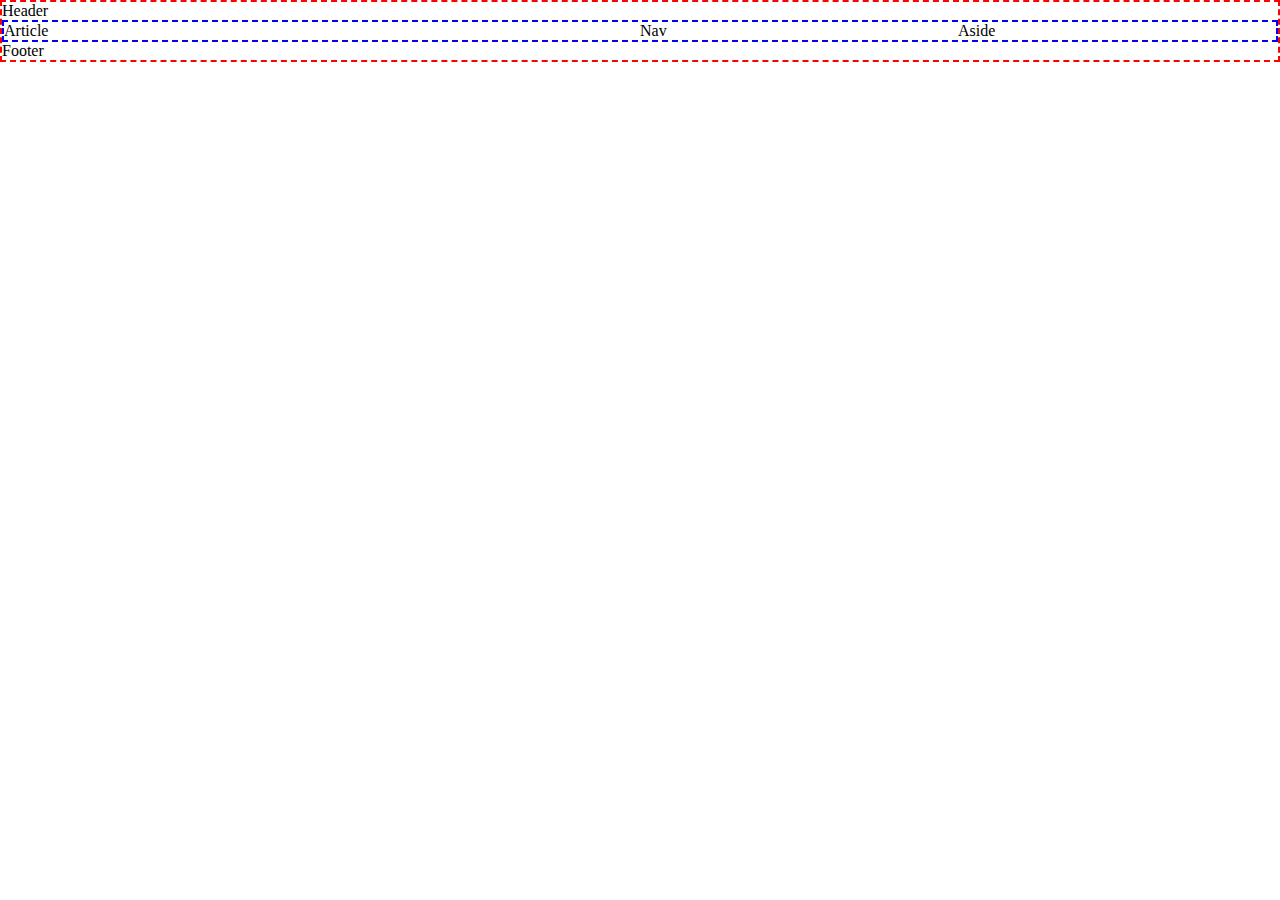
==== deel-2-flexbox-layout/opdracht-1/index.html @ 1b376fb2 "hoi" ====
<!DOCTYPE html>
<html lang="en">
<head>
    <meta charset="UTF-8">
    <link rel="stylesheet" href="../styles/global-styles.css">
    <link rel="stylesheet" href="styles/styles.css">
    <title>Flexbox-opdracht: layouts maken (1)</title>
</head>
<body class="bodyop1">
<header>Header</header>
<main class="mainop1">
    <article>
        Article
        <!--<p>ZET DEZE TEKST AAN EN UIT! consectetur adipisicing elit. Ab accusamus aliquid at blanditiis culpa dolor ea
            earum esse et excepturi ipsa nam qui, rem repellendus totam. A, aspernatur atque consequuntur cumque dolor
            expedita fugiat minima, necessitatibus nemo quaerat quas quia quis repellat sapiente sequi vel veritatis
            vitae! Hic illo ipsum iure repellendus sed voluptate?</p>
        <p>Lorem ipsum dolor sit amet, consectetur adipisicing elit. Ab accusamus aliquid at blanditiis culpa dolor ea
            earum esse et excepturi ipsa nam qui, rem repellendus totam. A, aspernatur atque consequuntur cumque dolor
            expedita fugiat minima, necessitatibus nemo quaerat quas quia quis repellat sapiente sequi vel veritatis
            vitae! Hic illo ipsum iure repellendus sed voluptate?</p>
        <p>Lorem ipsum dolor sit amet, consectetur adipisicing elit. Ab accusamus aliquid at blanditiis culpa dolor ea
            earum esse et excepturi ipsa nam qui, rem repellendus totam. A, aspernatur atque consequuntur cumque dolor
            expedita fugiat minima, necessitatibus nemo quaerat quas quia quis repellat sapiente sequi vel veritatis
            vitae! Hic illo ipsum iure repellendus sed voluptate?</p>
        <p>Lorem ipsum dolor sit amet, consectetur adipisicing elit. Ab accusamus aliquid at blanditiis culpa dolor ea
            earum esse et excepturi ipsa nam qui, rem repellendus totam. A, aspernatur atque consequuntur cumque dolor
            expedita fugiat minima, necessitatibus nemo quaerat quas quia quis repellat sapiente sequi vel veritatis
            vitae! Hic illo ipsum iure repellendus sed voluptate?</p>
        <p>Lorem ipsum dolor sit amet, consectetur adipisicing elit. Ab accusamus aliquid at blanditiis culpa dolor ea
            earum esse et excepturi ipsa nam qui, rem repellendus totam. A, aspernatur atque consequuntur cumque dolor
            expedita fugiat minima, necessitatibus nemo quaerat quas quia quis repellat sapiente sequi vel veritatis
            vitae! Hic illo ipsum iure repellendus sed voluptate?</p>
        <p>Lorem ipsum dolor sit amet, consectetur adipisicing elit. Ab accusamus aliquid at blanditiis culpa dolor ea
            earum esse et excepturi ipsa nam qui, rem repellendus totam. A, aspernatur atque consequuntur cumque dolor
            expedita fugiat minima, necessitatibus nemo quaerat quas quia quis repellat sapiente sequi vel veritatis
            vitae! Hic illo ipsum iure repellendus sed voluptate?</p>
        <p>Lorem ipsum dolor sit amet, consectetur adipisicing elit. Ab accusamus aliquid at blanditiis culpa dolor ea
            earum esse et excepturi ipsa nam qui, rem repellendus totam. A, aspernatur atque consequuntur cumque dolor
            expedita fugiat minima, necessitatibus nemo quaerat quas quia quis repellat sapiente sequi vel veritatis
            vitae! Hic illo ipsum iure repellendus sed voluptate?</p>
        <p>Lorem ipsum dolor sit amet, consectetur adipisicing elit. Ab accusamus aliquid at blanditiis culpa dolor ea
            earum esse et excepturi ipsa nam qui, rem repellendus totam. A, aspernatur atque consequuntur cumque dolor
            expedita fugiat minima, necessitatibus nemo quaerat quas quia quis repellat sapiente sequi vel veritatis
            vitae! Hic illo ipsum iure repellendus sed voluptate?</p>-->
    </article>
   <!-- <div>-->
    <nav>Nav</nav>
    <aside>Aside</aside>
    <!--</div>-->
</main>
<footer>Footer</footer>
</body>
</html>
---- deel-2-flexbox-layout/opdracht-1/styles/styles.css ----
/*Schrijf hier jouw CSS*/
* {
    box-sizing: border-box;
    padding: 0;
    margin: 0;
}

.bodyop1 {
    display: flex;
    border: 2px dashed red;
    flex-direction: column;
    height: 100%;

}

.mainop1 {
    display: flex;
    border: 2px dashed blue;
    flex-basis: auto;
    justify-content: space-evenly;
}

header {
    flex-basis: 100%;
    flex-grow: 0;
    flex-shrink: 0;
}

article {
    flex-basis: 50%;
    flex-grow: 1;
    flex-shrink: 1;

}

nav {
    flex-basis: 25%;
    flex-grow: 1;
    flex-shrink: 0;

}

aside {
    flex-basis: 25%;
    flex-grow: 1;
    flex-shrink: 0;
}

footer {
    flex-basis: 100%;
    flex-grow: 0;
    flex-shrink: 0;
}

/*
div{
    display: flex;
    flex-direction: row-reverse;
}
*/
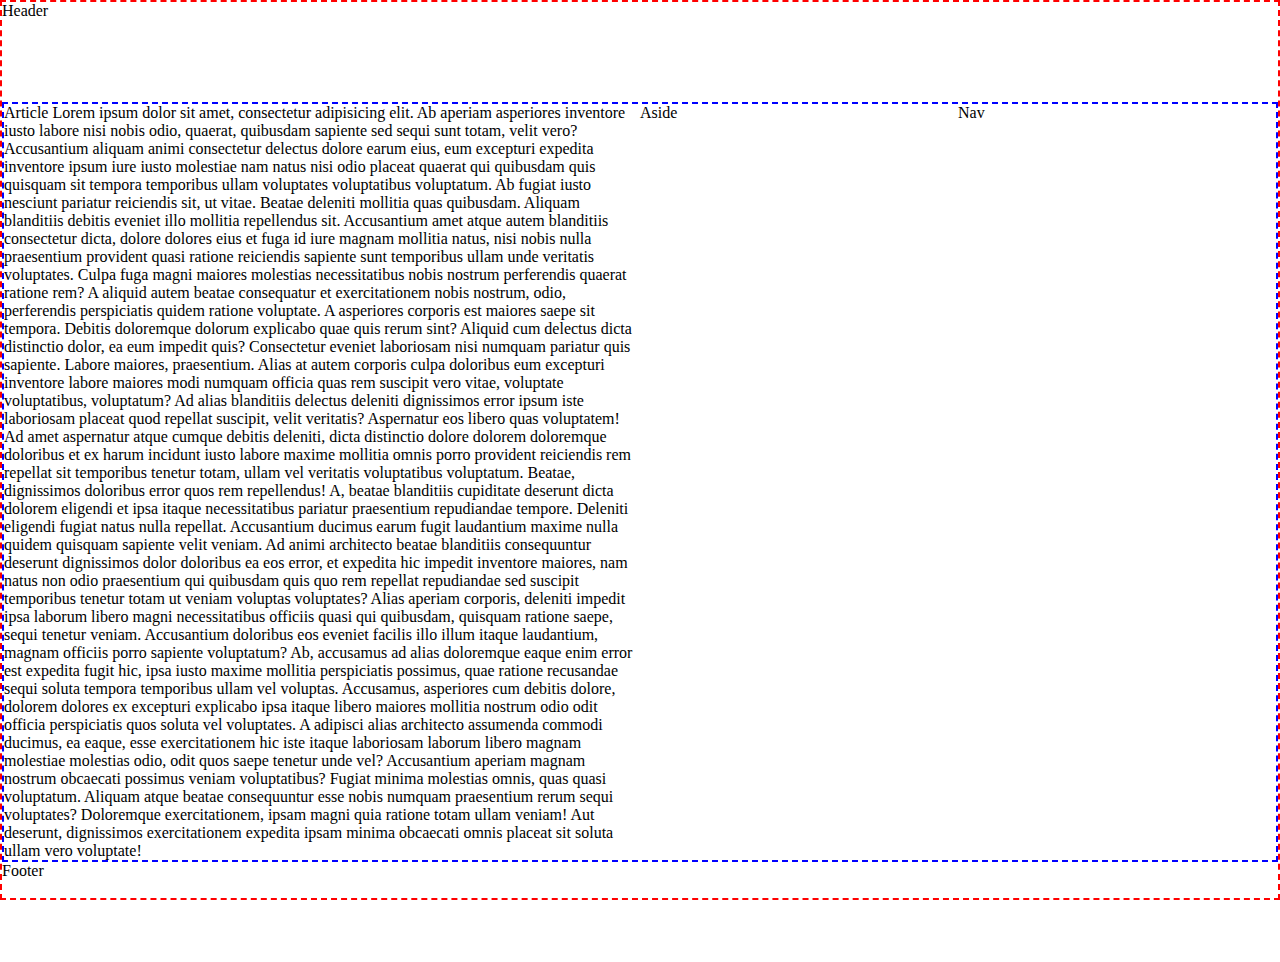
==== commit e82fed21: "finaal gemaakt" ====
--- a/deel-2-flexbox-layout/opdracht-1/index.html
+++ b/deel-2-flexbox-layout/opdracht-1/index.html
@@ -11,43 +11,46 @@
 <main class="mainop1">
     <article>
         Article
-        <!--<p>ZET DEZE TEKST AAN EN UIT! consectetur adipisicing elit. Ab accusamus aliquid at blanditiis culpa dolor ea
-            earum esse et excepturi ipsa nam qui, rem repellendus totam. A, aspernatur atque consequuntur cumque dolor
-            expedita fugiat minima, necessitatibus nemo quaerat quas quia quis repellat sapiente sequi vel veritatis
-            vitae! Hic illo ipsum iure repellendus sed voluptate?</p>
-        <p>Lorem ipsum dolor sit amet, consectetur adipisicing elit. Ab accusamus aliquid at blanditiis culpa dolor ea
-            earum esse et excepturi ipsa nam qui, rem repellendus totam. A, aspernatur atque consequuntur cumque dolor
-            expedita fugiat minima, necessitatibus nemo quaerat quas quia quis repellat sapiente sequi vel veritatis
-            vitae! Hic illo ipsum iure repellendus sed voluptate?</p>
-        <p>Lorem ipsum dolor sit amet, consectetur adipisicing elit. Ab accusamus aliquid at blanditiis culpa dolor ea
-            earum esse et excepturi ipsa nam qui, rem repellendus totam. A, aspernatur atque consequuntur cumque dolor
-            expedita fugiat minima, necessitatibus nemo quaerat quas quia quis repellat sapiente sequi vel veritatis
-            vitae! Hic illo ipsum iure repellendus sed voluptate?</p>
-        <p>Lorem ipsum dolor sit amet, consectetur adipisicing elit. Ab accusamus aliquid at blanditiis culpa dolor ea
-            earum esse et excepturi ipsa nam qui, rem repellendus totam. A, aspernatur atque consequuntur cumque dolor
-            expedita fugiat minima, necessitatibus nemo quaerat quas quia quis repellat sapiente sequi vel veritatis
-            vitae! Hic illo ipsum iure repellendus sed voluptate?</p>
-        <p>Lorem ipsum dolor sit amet, consectetur adipisicing elit. Ab accusamus aliquid at blanditiis culpa dolor ea
-            earum esse et excepturi ipsa nam qui, rem repellendus totam. A, aspernatur atque consequuntur cumque dolor
-            expedita fugiat minima, necessitatibus nemo quaerat quas quia quis repellat sapiente sequi vel veritatis
-            vitae! Hic illo ipsum iure repellendus sed voluptate?</p>
-        <p>Lorem ipsum dolor sit amet, consectetur adipisicing elit. Ab accusamus aliquid at blanditiis culpa dolor ea
-            earum esse et excepturi ipsa nam qui, rem repellendus totam. A, aspernatur atque consequuntur cumque dolor
-            expedita fugiat minima, necessitatibus nemo quaerat quas quia quis repellat sapiente sequi vel veritatis
-            vitae! Hic illo ipsum iure repellendus sed voluptate?</p>
-        <p>Lorem ipsum dolor sit amet, consectetur adipisicing elit. Ab accusamus aliquid at blanditiis culpa dolor ea
-            earum esse et excepturi ipsa nam qui, rem repellendus totam. A, aspernatur atque consequuntur cumque dolor
-            expedita fugiat minima, necessitatibus nemo quaerat quas quia quis repellat sapiente sequi vel veritatis
-            vitae! Hic illo ipsum iure repellendus sed voluptate?</p>
-        <p>Lorem ipsum dolor sit amet, consectetur adipisicing elit. Ab accusamus aliquid at blanditiis culpa dolor ea
-            earum esse et excepturi ipsa nam qui, rem repellendus totam. A, aspernatur atque consequuntur cumque dolor
-            expedita fugiat minima, necessitatibus nemo quaerat quas quia quis repellat sapiente sequi vel veritatis
-            vitae! Hic illo ipsum iure repellendus sed voluptate?</p>-->
+        Lorem ipsum dolor sit amet, consectetur adipisicing elit. Ab aperiam asperiores inventore iusto labore nisi
+        nobis odio, quaerat, quibusdam sapiente sed sequi sunt totam, velit vero? Accusantium aliquam animi consectetur
+        delectus dolore earum eius, eum excepturi expedita inventore ipsum iure iusto molestiae nam natus nisi odio
+        placeat quaerat qui quibusdam quis quisquam sit tempora temporibus ullam voluptates voluptatibus voluptatum. Ab
+        fugiat iusto nesciunt pariatur reiciendis sit, ut vitae. Beatae deleniti mollitia quas quibusdam. Aliquam
+        blanditiis debitis eveniet illo mollitia repellendus sit. Accusantium amet atque autem blanditiis consectetur
+        dicta, dolore dolores eius et fuga id iure magnam mollitia natus, nisi nobis nulla praesentium provident quasi
+        ratione reiciendis sapiente sunt temporibus ullam unde veritatis voluptates. Culpa fuga magni maiores molestias
+        necessitatibus nobis nostrum perferendis quaerat ratione rem? A aliquid autem beatae consequatur et
+        exercitationem nobis nostrum, odio, perferendis perspiciatis quidem ratione voluptate. A asperiores corporis est
+        maiores saepe sit tempora. Debitis doloremque dolorum explicabo quae quis rerum sint? Aliquid cum delectus dicta
+        distinctio dolor, ea eum impedit quis? Consectetur eveniet laboriosam nisi numquam pariatur quis sapiente.
+        Labore maiores, praesentium. Alias at autem corporis culpa doloribus eum excepturi inventore labore maiores modi
+        numquam officia quas rem suscipit vero vitae, voluptate voluptatibus, voluptatum? Ad alias blanditiis delectus
+        deleniti dignissimos error ipsum iste laboriosam placeat quod repellat suscipit, velit veritatis? Aspernatur eos
+        libero quas voluptatem! Ad amet aspernatur atque cumque debitis deleniti, dicta distinctio dolore dolorem
+        doloremque doloribus et ex harum incidunt iusto labore maxime mollitia omnis porro provident reiciendis rem
+        repellat sit temporibus tenetur totam, ullam vel veritatis voluptatibus voluptatum. Beatae, dignissimos
+        doloribus error quos rem repellendus! A, beatae blanditiis cupiditate deserunt dicta dolorem eligendi et ipsa
+        itaque necessitatibus pariatur praesentium repudiandae tempore. Deleniti eligendi fugiat natus nulla repellat.
+        Accusantium ducimus earum fugit laudantium maxime nulla quidem quisquam sapiente velit veniam. Ad animi
+        architecto beatae blanditiis consequuntur deserunt dignissimos dolor doloribus ea eos error, et expedita hic
+        impedit inventore maiores, nam natus non odio praesentium qui quibusdam quis quo rem repellat repudiandae sed
+        suscipit temporibus tenetur totam ut veniam voluptas voluptates? Alias aperiam corporis, deleniti impedit ipsa
+        laborum libero magni necessitatibus officiis quasi qui quibusdam, quisquam ratione saepe, sequi tenetur veniam.
+        Accusantium doloribus eos eveniet facilis illo illum itaque laudantium, magnam officiis porro sapiente
+        voluptatum? Ab, accusamus ad alias doloremque eaque enim error est expedita fugit hic, ipsa iusto maxime
+        mollitia perspiciatis possimus, quae ratione recusandae sequi soluta tempora temporibus ullam vel voluptas.
+        Accusamus, asperiores cum debitis dolore, dolorem dolores ex excepturi explicabo ipsa itaque libero maiores
+        mollitia nostrum odio odit officia perspiciatis quos soluta vel voluptates. A adipisci alias architecto
+        assumenda commodi ducimus, ea eaque, esse exercitationem hic iste itaque laboriosam laborum libero magnam
+        molestiae molestias odio, odit quos saepe tenetur unde vel? Accusantium aperiam magnam nostrum obcaecati
+        possimus veniam voluptatibus? Fugiat minima molestias omnis, quas quasi voluptatum. Aliquam atque beatae
+        consequuntur esse nobis numquam praesentium rerum sequi voluptates? Doloremque exercitationem, ipsam magni quia
+        ratione totam ullam veniam! Aut deserunt, dignissimos exercitationem expedita ipsam minima obcaecati omnis
+        placeat sit soluta ullam vero voluptate!
+
     </article>
-   <!-- <div>-->
     <nav>Nav</nav>
     <aside>Aside</aside>
-    <!--</div>-->
 </main>
 <footer>Footer</footer>
 </body>
--- a/deel-2-flexbox-layout/opdracht-1/styles/styles.css
+++ b/deel-2-flexbox-layout/opdracht-1/styles/styles.css
@@ -9,19 +9,20 @@
     display: flex;
     border: 2px dashed red;
     flex-direction: column;
-    height: 100%;
-
+    height: 100vh;
+    width: 100vw;
 }
 
 .mainop1 {
     display: flex;
     border: 2px dashed blue;
-    flex-basis: auto;
+    flex-direction: row;
+    flex-basis: 100%;
     justify-content: space-evenly;
 }
 
 header {
-    flex-basis: 100%;
+    flex-basis: 100px;
     flex-grow: 0;
     flex-shrink: 0;
 }
@@ -37,6 +38,7 @@
     flex-basis: 25%;
     flex-grow: 1;
     flex-shrink: 0;
+    order: 3;
 
 }
 
@@ -47,14 +49,7 @@
 }
 
 footer {
-    flex-basis: 100%;
+    flex-basis: 100px;
     flex-grow: 0;
     flex-shrink: 0;
 }
-
-/*
-div{
-    display: flex;
-    flex-direction: row-reverse;
-}
-*/
